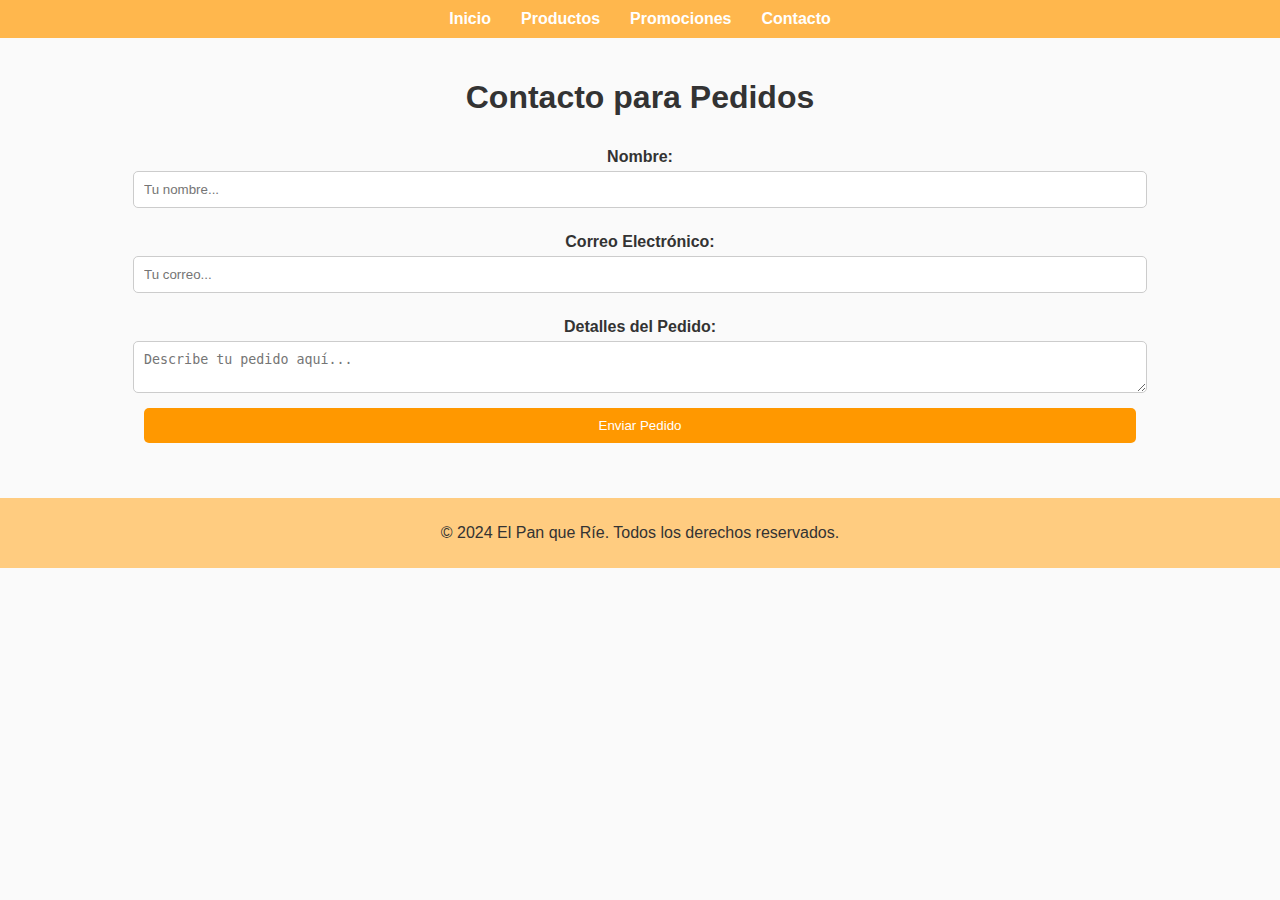
==== contacto.html @ bd77bfae "Add files via upload" ====
<!DOCTYPE html>
<html lang="es">
<head>
    <meta charset="UTF-8">
    <meta name="viewport" content="width=device-width, initial-scale=1.0">
    <title>El Pan que Ríe - Contacto</title>
    <link rel="stylesheet" href="styles.css">
</head>
<body>
    <header>
        <nav class="navbar">
            <ul>
                <li><a href="index.html">Inicio</a></li>
                <li><a href="productos.html">Productos</a></li>
                <li><a href="promociones.html">Promociones</a></li>
                <li><a href="contacto.html">Contacto</a></li>
            </ul>
        </nav>
    </header>

    <main>
        <section class="formulario">
            <h1>Contacto para Pedidos</h1>
            <form action="#" method="post">
                <label for="nombre">Nombre:</label>
                <input type="text" id="nombre" name="nombre" placeholder="Tu nombre...">

                <label for="email">Correo Electrónico:</label>
                <input type="email" id="email" name="email" placeholder="Tu correo...">

                <label for="pedido">Detalles del Pedido:</label>
                <textarea id="pedido" name="pedido" placeholder="Describe tu pedido aquí..."></textarea>

                <button type="submit">Enviar Pedido</button>
            </form>
        </section>
    </main>

    <footer>
        <p>© 2024 El Pan que Ríe. Todos los derechos reservados.</p>
    </footer>
</body>
</html>
---- styles.css ----
/* Estilos Generales */
body {
    font-family: Arial, sans-serif;
    margin: 0;
    padding: 0;
    background-color: #fafafa;
    color: #333;
}

header {
    background-color: #ffb74d;
    padding: 10px 0;
}

.navbar ul {
    list-style: none;
    margin: 0;
    padding: 0;
    display: flex;
    justify-content: center;
}

.navbar li {
    margin: 0 15px;
}

.navbar a {
    text-decoration: none;
    color: #fff;
    font-weight: bold;
}

.navbar a:hover {
    color: #000;
}

main {
    padding: 20px;
    text-align: center;
}

footer {
    background-color: #ffcc80;
    text-align: center;
    padding: 10px 0;
    margin-top: 20px;
}

/* Estilos del Formulario */
form {
    display: flex;
    flex-direction: column;
    align-items: center;
}

form label {
    margin: 10px 0 5px;
    font-weight: bold;
}

form input, form textarea, form button {
    width: 80%;
    padding: 10px;
    margin-bottom: 15px;
    border: 1px solid #ccc;
    border-radius: 5px;
}

form button {
    background-color: #ff9800;
    color: #fff;
    border: none;
    cursor: pointer;
}

form button:hover {
    background-color: #e65100;
}
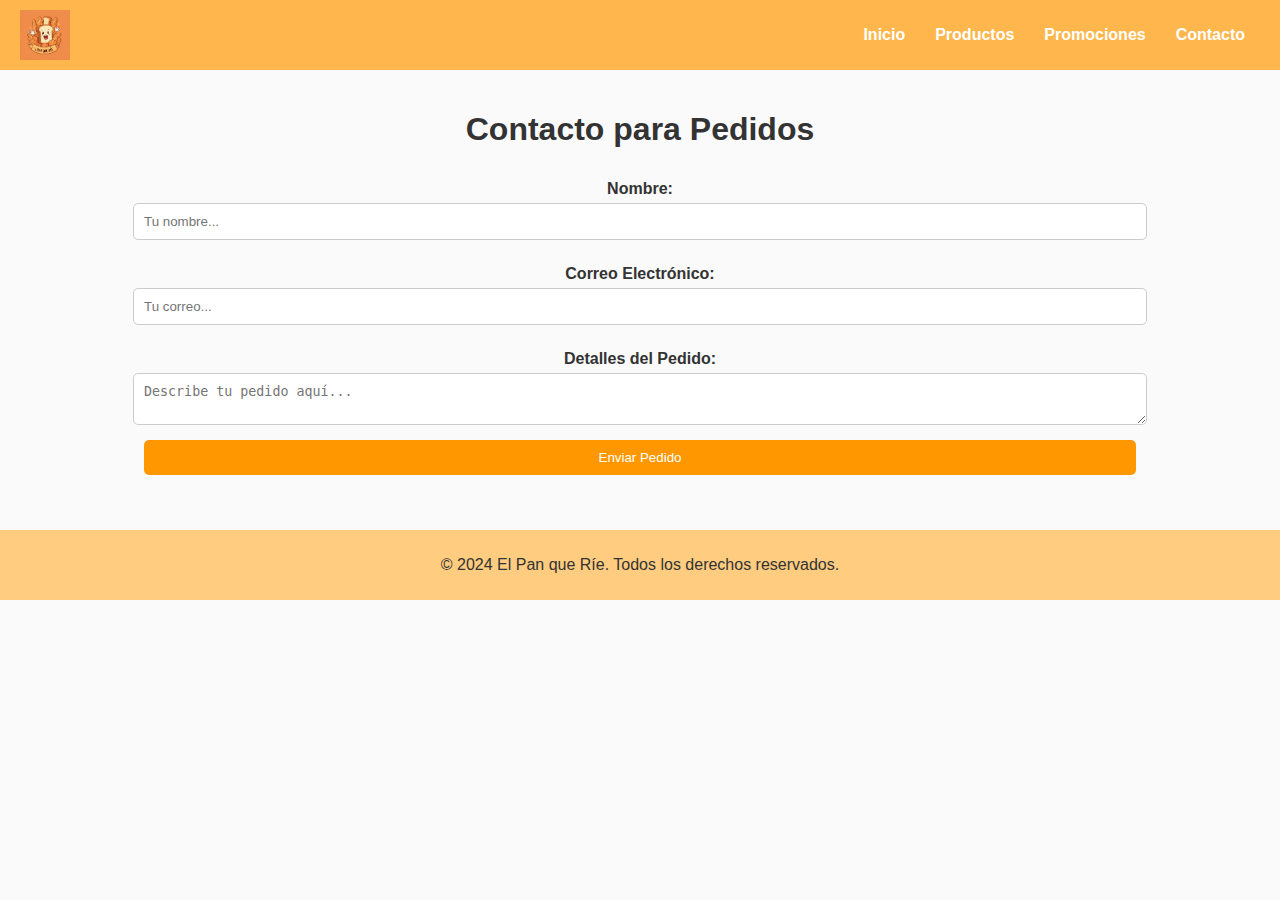
==== commit 6eb84cbe: "Add files via upload" ====
--- a/contacto.html
+++ b/contacto.html
@@ -9,6 +9,7 @@
 <body>
     <header>
         <nav class="navbar">
+            <img src="logo.png" alt="Logo de El Pan que Ríe" class="logo">
             <ul>
                 <li><a href="index.html">Inicio</a></li>
                 <li><a href="productos.html">Productos</a></li>
--- a/styles.css
+++ b/styles.css
@@ -11,13 +11,25 @@
     background-color: #ffb74d;
     padding: 10px 0;
 }
+/* Ajustes para el logo */
+.logo {
+    height: 50px; /* Ajusta la altura del logo según sea necesario */
+    margin-right: 15px; /* Espaciado entre el logo y la lista de navegación */
+}
+
+/* Ajustes adicionales para centrar elementos en la barra */
+.navbar {
+    display: flex;
+    align-items: center;
+    justify-content: space-between;
+    padding: 0 20px; /* Espaciado horizontal */
+}
 
 .navbar ul {
+    display: flex;
     list-style: none;
     margin: 0;
     padding: 0;
-    display: flex;
-    justify-content: center;
 }
 
 .navbar li {
@@ -44,6 +56,87 @@
     text-align: center;
     padding: 10px 0;
     margin-top: 20px;
+}
+/* Sección de introducción */
+.introduccion {
+    text-align: center;
+    background-color: #fff5e1;
+    padding: 20px;
+    margin-bottom: 20px;
+}
+
+.introduccion h1 {
+    color: #d16c00;
+    font-size: 2.5em;
+}
+
+.introduccion p {
+    font-size: 1.2em;
+    color: #555;
+}
+
+/* Sección de historia del pan */
+.historia-pan {
+    padding: 20px;
+    background-color: #f9f9f9;
+}
+
+.historia-pan h2 {
+    text-align: center;
+    color: #d16c00;
+    margin-bottom: 20px;
+}
+
+.historia-contenido {
+    display: flex;
+    flex-wrap: wrap;
+    align-items: center;
+    gap: 20px;
+}
+
+.imagen-pan {
+    flex: 1;
+    max-width: 400px;
+    border-radius: 8px;
+    box-shadow: 0 4px 8px rgba(0, 0, 0, 0.1);
+}
+
+.texto-historia {
+    flex: 2;
+    font-size: 1.1em;
+    color: #555;
+}
+
+/* Sección de hornos */
+.hornos {
+    padding: 20px;
+    background-color: #fff5e1;
+}
+
+.hornos h2 {
+    text-align: center;
+    color: #d16c00;
+    margin-bottom: 20px;
+}
+
+.hornos-contenido {
+    display: flex;
+    flex-wrap: wrap;
+    align-items: center;
+    gap: 20px;
+}
+
+.texto-hornos {
+    flex: 2;
+    font-size: 1.1em;
+    color: #555;
+}
+
+.imagen-horno {
+    flex: 1;
+    max-width: 400px;
+    border-radius: 8px;
+    box-shadow: 0 4px 8px rgba(0, 0, 0, 0.1);
 }
 
 /* Estilos del Formulario */
@@ -76,3 +169,82 @@
 form button:hover {
     background-color: #e65100;
 }
+
+/* Sección de productos */
+.productos-grid {
+    display: grid;
+    grid-template-columns: repeat(auto-fit, minmax(200px, 1fr));
+    gap: 20px;
+    padding: 20px;
+}
+
+.producto {
+    text-align: center;
+    background-color: #f8f8f8;
+    border: 1px solid #ccc;
+    border-radius: 8px;
+    padding: 15px;
+    box-shadow: 0px 4px 8px rgba(0, 0, 0, 0.1);
+    transition: transform 0.3s ease;
+}
+
+.producto:hover {
+    transform: scale(1.05);
+}
+
+.producto-img {
+    width: 100%;
+    height: auto;
+    border-radius: 8px;
+    margin-bottom: 10px;
+}
+
+.producto h3 {
+    margin: 10px 0;
+    color: #333;
+}
+
+.producto p {
+    color: #666;
+    font-size: 0.9em;
+}
+
+/* Sección de promociones */
+.promociones-grid {
+    display: grid;
+    grid-template-columns: repeat(auto-fit, minmax(250px, 1fr));
+    gap: 20px;
+    padding: 20px;
+}
+
+.promocion {
+    text-align: center;
+    background-color: #fff5e1;
+    border: 1px solid #ccc;
+    border-radius: 8px;
+    padding: 15px;
+    box-shadow: 0px 4px 8px rgba(0, 0, 0, 0.1);
+    transition: transform 0.3s ease;
+}
+
+.promocion:hover {
+    transform: scale(1.05);
+}
+
+.promocion-img {
+    width: 100%;
+    height: auto;
+    border-radius: 8px;
+    margin-bottom: 10px;
+}
+
+.promocion h3 {
+    margin: 10px 0;
+    color: #d16c00;
+}
+
+.promocion p {
+    color: #555;
+    font-size: 0.9em;
+}
+
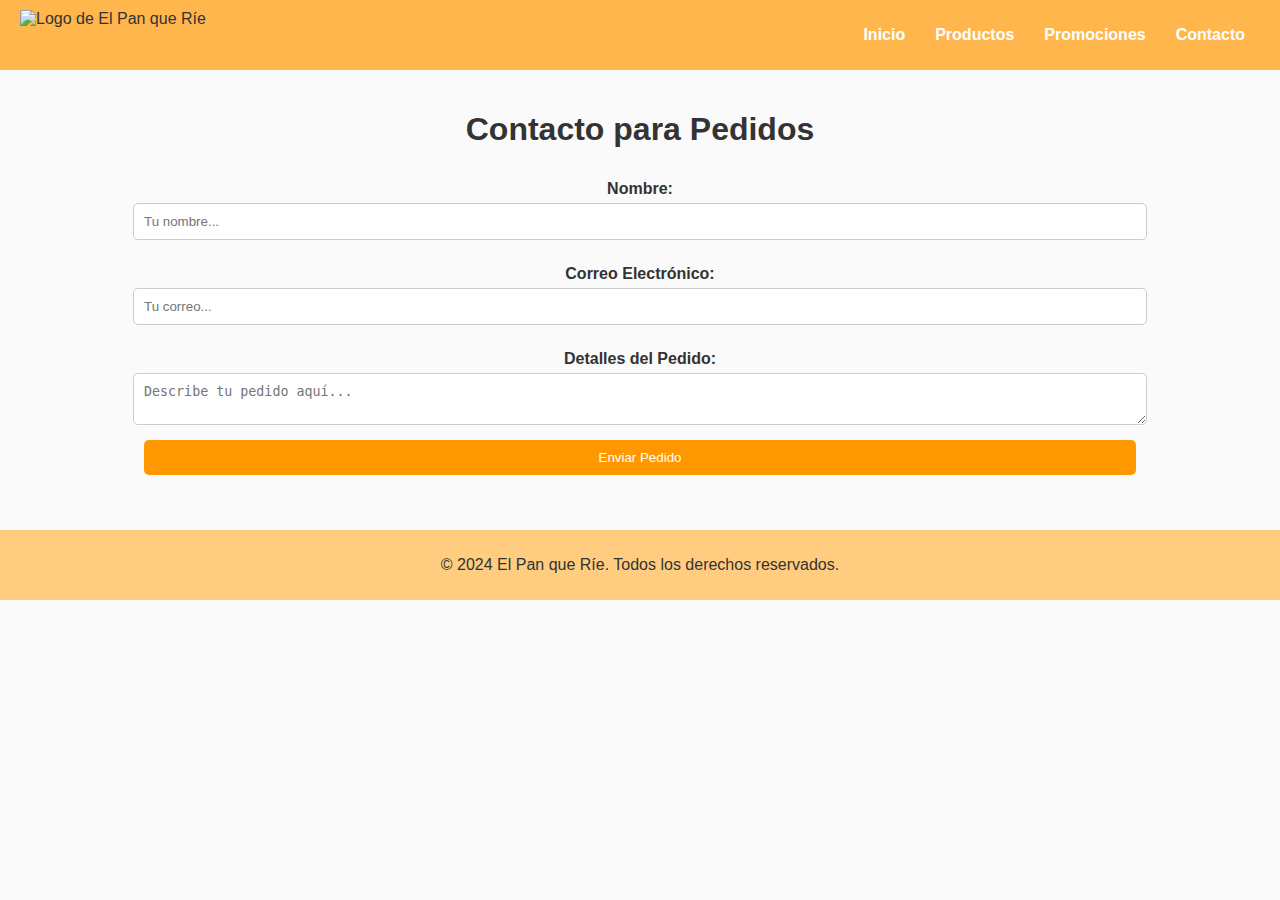
==== commit db727fe4: "test" ====
--- a/contacto.html
+++ b/contacto.html
@@ -9,7 +9,7 @@
 <body>
     <header>
         <nav class="navbar">
-            <img src="logo.png" alt="Logo de El Pan que Ríe" class="logo">
+            <img src="" alt="Logo de El Pan que Ríe" class="logo">
             <ul>
                 <li><a href="index.html">Inicio</a></li>
                 <li><a href="productos.html">Productos</a></li>
--- a/styles.css
+++ b/styles.css
@@ -138,6 +138,39 @@
     border-radius: 8px;
     box-shadow: 0 4px 8px rgba(0, 0, 0, 0.1);
 }
+/* Sección Pedidos Especiales */
+.pedidos-especiales {
+    background-color: #fff;
+    padding: 20px;
+    margin: 20px auto;
+    width: 90%;
+    max-width: 800px;
+    border-radius: 10px;
+    box-shadow: 0 4px 6px rgba(0, 0, 0, 0.1);
+    text-align: center;
+}
+
+.pedidos-especiales p {
+    margin-bottom: 20px;
+}
+
+/* Botón de Pedidos Especiales */
+.boton-pedidos {
+    display: inline-block;
+    background-color: #d16c00;
+    color: white;
+    text-decoration: none;
+    padding: 10px 20px;
+    border-radius: 5px;
+    font-size: 1em;
+    font-weight: bold;
+    transition: background-color 0.3s ease;
+}
+
+.boton-pedidos:hover {
+    background-color: #a35400;
+    color: white;
+}
 
 /* Estilos del Formulario */
 form {
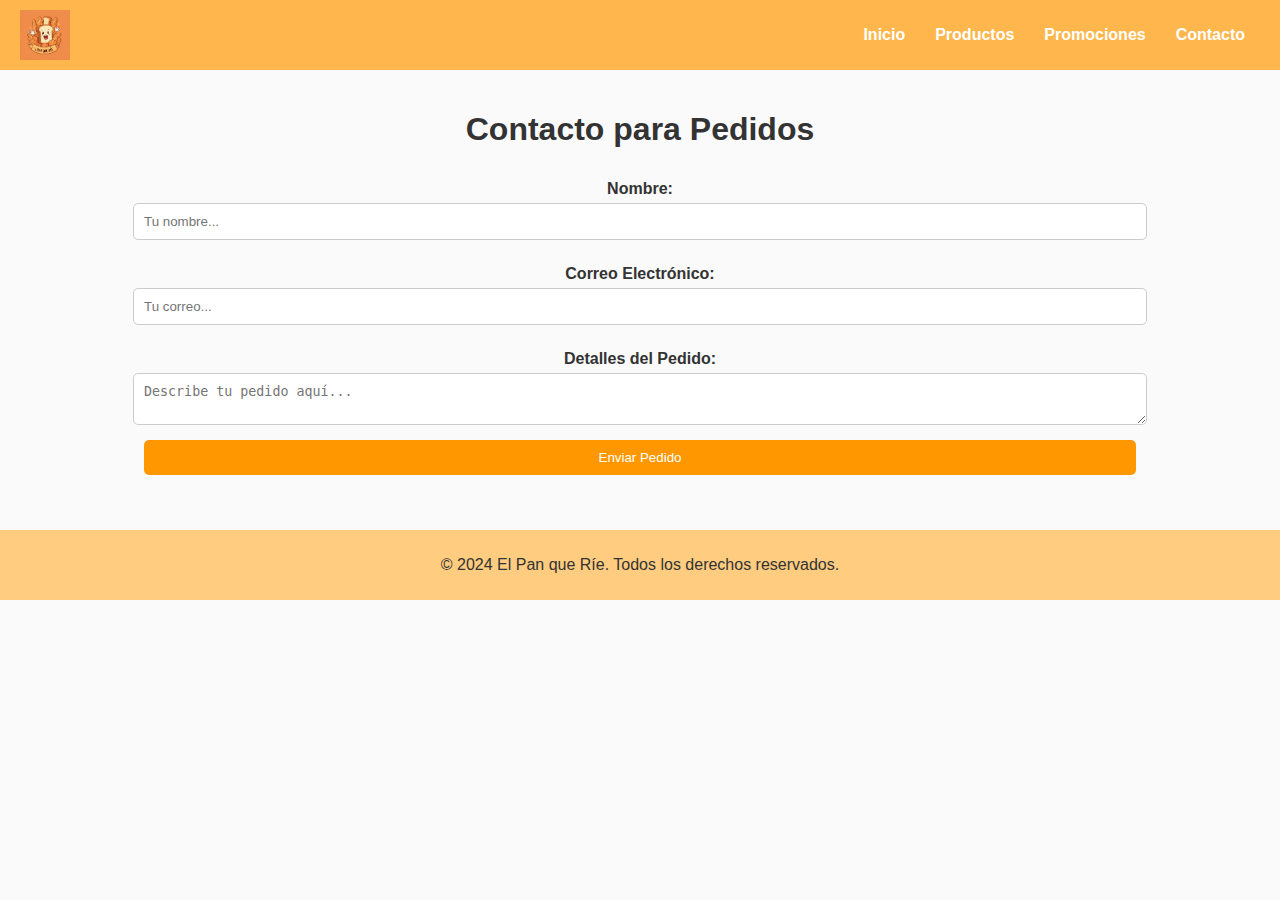
==== commit 9a2e02f0: "test2" ====
--- a/contacto.html
+++ b/contacto.html
@@ -9,7 +9,7 @@
 <body>
     <header>
         <nav class="navbar">
-            <img src="" alt="Logo de El Pan que Ríe" class="logo">
+            <img src="logo.png" alt="Logo de El Pan que Ríe" class="logo">
             <ul>
                 <li><a href="index.html">Inicio</a></li>
                 <li><a href="productos.html">Productos</a></li>
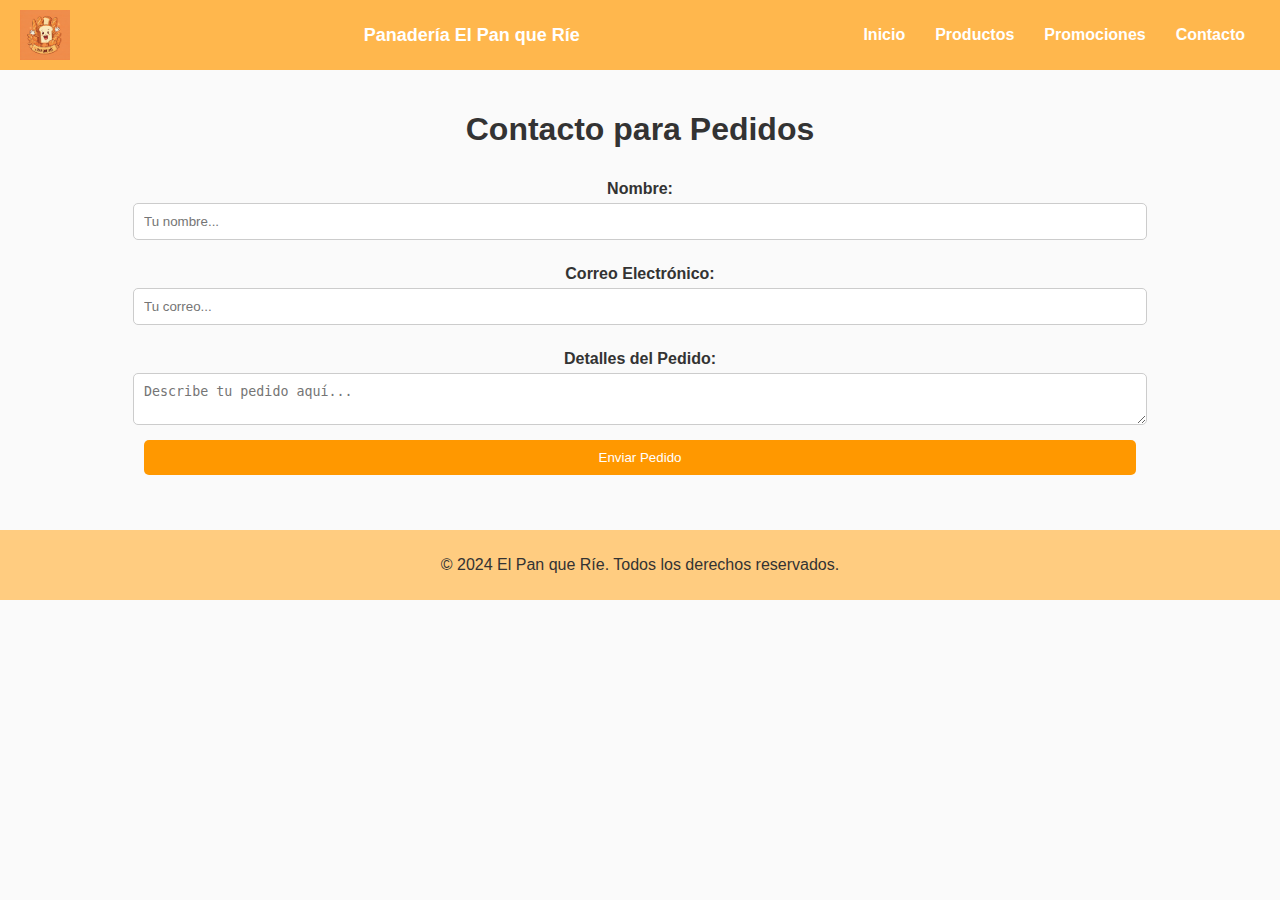
==== commit 33b4aa78: "Cambios" ====
--- a/contacto.html
+++ b/contacto.html
@@ -10,6 +10,7 @@
     <header>
         <nav class="navbar">
             <img src="logo.png" alt="Logo de El Pan que Ríe" class="logo">
+            <span class="nombre-marca">Panadería El Pan que Ríe</span>
             <ul>
                 <li><a href="index.html">Inicio</a></li>
                 <li><a href="productos.html">Productos</a></li>
--- a/styles.css
+++ b/styles.css
@@ -24,7 +24,12 @@
     justify-content: space-between;
     padding: 0 20px; /* Espaciado horizontal */
 }
-
+.nombre-marca {
+    font-size: 18px;
+    font-weight: bold;
+    color: #fff;
+    margin-left: 10px;
+}
 .navbar ul {
     display: flex;
     list-style: none;
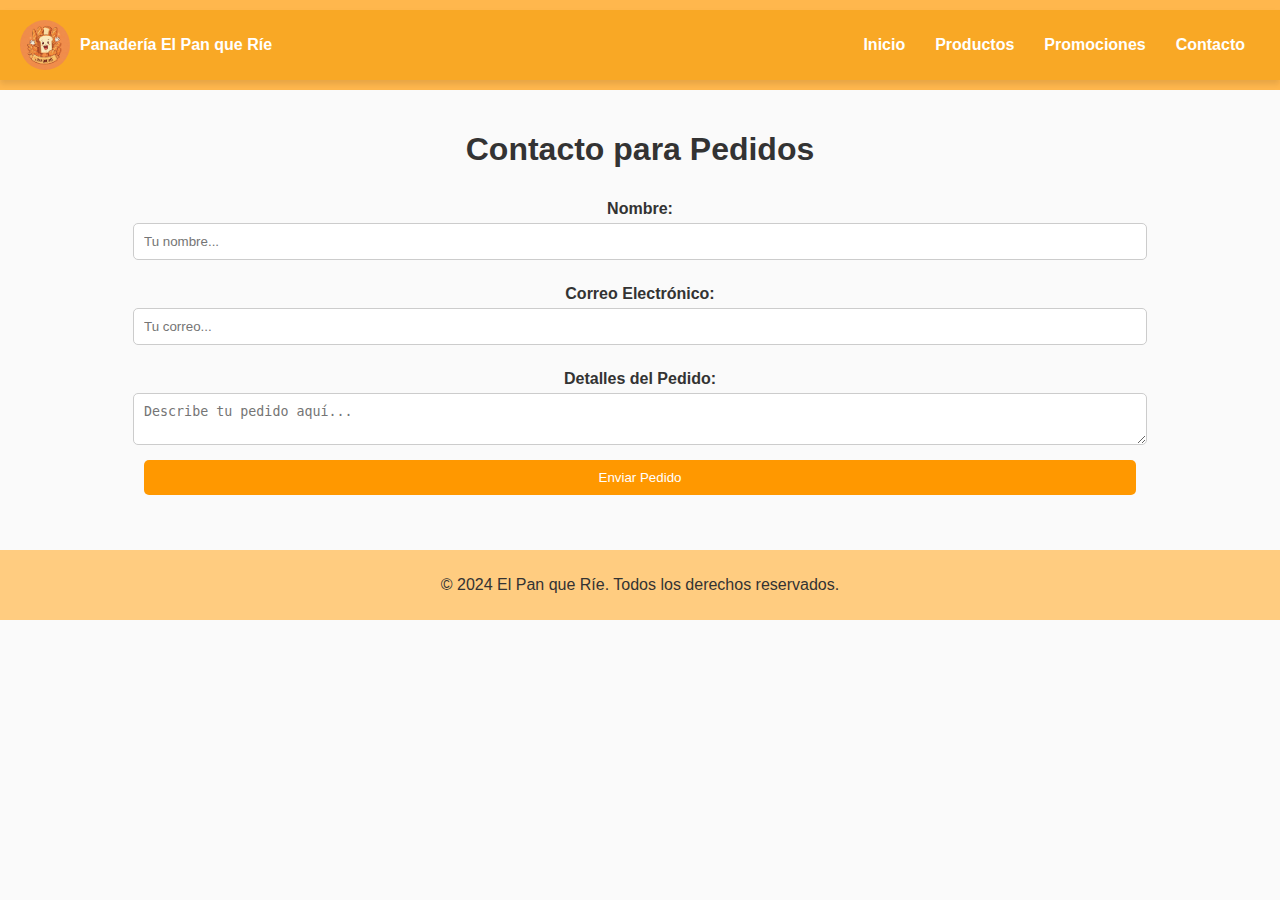
==== commit 523b3e78: "cambios" ====
--- a/contacto.html
+++ b/contacto.html
@@ -9,8 +9,10 @@
 <body>
     <header>
         <nav class="navbar">
-            <img src="logo.png" alt="Logo de El Pan que Ríe" class="logo">
-            <span class="nombre-marca">Panadería El Pan que Ríe</span>
+            <a href="index.html" class="logo-marca">
+                <img src="logo.png" alt="El Pan que Ríe">
+                <span class="nombre-marca">Panadería El Pan que Ríe</span>
+            </a>
             <ul>
                 <li><a href="index.html">Inicio</a></li>
                 <li><a href="productos.html">Productos</a></li>
--- a/styles.css
+++ b/styles.css
@@ -12,23 +12,40 @@
     padding: 10px 0;
 }
 /* Ajustes para el logo */
-.logo {
-    height: 50px; /* Ajusta la altura del logo según sea necesario */
-    margin-right: 15px; /* Espaciado entre el logo y la lista de navegación */
-}
-
-/* Ajustes adicionales para centrar elementos en la barra */
 .navbar {
+    background-color: #f9a825; /* Color de fondo */
+    padding: 10px 20px;
     display: flex;
     align-items: center;
     justify-content: space-between;
-    padding: 0 20px; /* Espaciado horizontal */
-}
-.nombre-marca {
+    box-shadow: 0 4px 6px rgba(0, 0, 0, 0.1);
+}
+
+.navbar-content {
+    display: flex;
+    align-items: center;
+    width: 100%;
+    justify-content: space-between;
+}
+
+/* Contenedor del logo y el nombre */
+.logo-marca {
+    display: flex;
+    align-items: center;
+    text-decoration: none;
+}
+
+.logo-marca img {
+    width: 50px;
+    height: 50px;
+    border-radius: 50%;
+    margin-right: 10px; /* Espaciado entre logo y texto */
+}
+
+.logo-marca .marca-nombre {
     font-size: 18px;
     font-weight: bold;
     color: #fff;
-    margin-left: 10px;
 }
 .navbar ul {
     display: flex;
